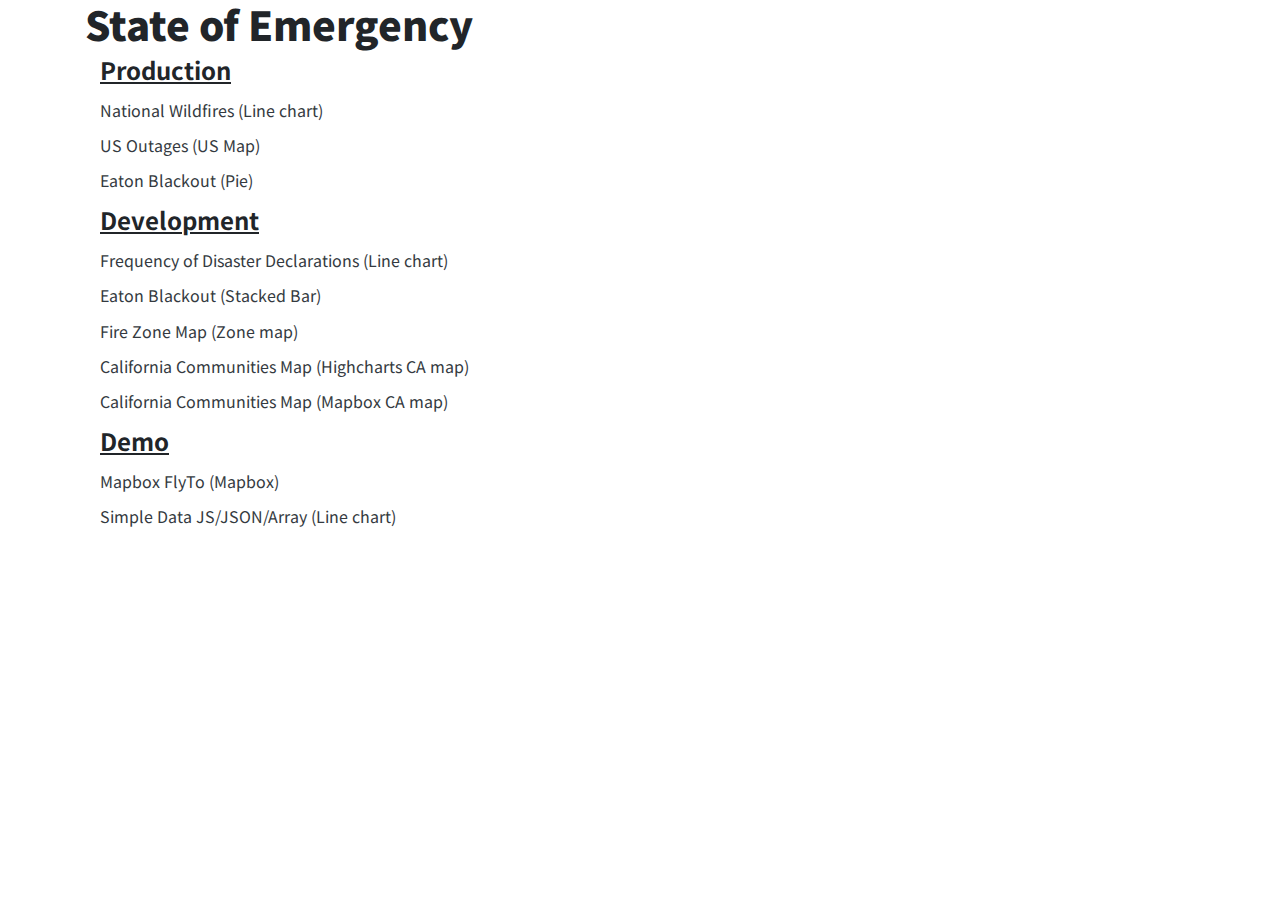
==== index.html @ ceb01c7b "update with most data viz complete" ====
<!DOCTYPE html>
<html>
    <head>
        <title>State of Emergency</title>
        <link rel="stylesheet" href="https://stackpath.bootstrapcdn.com/bootstrap/4.3.1/css/bootstrap.min.css" rel="stylesheet" integrity="sha384-ggOyR0iXCbMQv3Xipma34MD+dH/1fQ784/j6cY/iJTQUOhcWr7x9JvoRxT2MZw1T" crossorigin="anonymous">
        <link href="https://fonts.googleapis.com/css?family=Noto+Sans+JP:100,300,400,500,700,900|Roboto+Slab:100,300,400,700&display=swap" rel="stylesheet">
        <style type="text/css">
            h3 {
                font-family: 'Noto Sans JP';
                font-size: 2.5rem;
                font-weight: 900;
            }
            h4 {
                font-family: 'Noto Sans JP';
                font-size: 1.5rem;
                font-weight: 700;
                text-decoration: underline;
                animation: mymove 5s infinite;
            }
            @keyframes mymove {
                50%{
                    text-decoration-color: #E34234;
                }
            }
            .text-dark, .lead, h6 {
                font-family: 'Noto Sans JP';
                font-size: 1rem;
                font-weight: 400;
            }
            a {
                text-decoration: none;
            }
        </style>
    </head>
    <body>
        <div class="container">
            <h3>State of Emergency</h3>
            <div class="mt-2 col-md-12">
                <h4>Production</h4>
                <p class="lead">
                    <h6><a href="national-wildfires.html" class="text-dark" target="_blank">National Wildfires (Line chart)</a></h6>
                </p>
                <p class="lead">
                    <h6><a href="us-blackouts.html" class="text-dark" target="_blank">US Outages (US Map)</a></h6>
                </p>
                <p class="lead">
                    <h6><a href="eaton-blackout-pie.html" class="text-dark" target="_blank">Eaton Blackout (Pie)</a></h6>
                </p>
            </div>
            <div class="mt-2 col-md-12">
                <h4>Development</h4>
                <p class="lead">
                    <h6><a href="disaster-frequency.html" class="text-dark" target="_blank">Frequency of Disaster Declarations (Line chart)</a></h6>
                </p>
                <p class="lead">
                    <h6><a href="eaton-blackout.html" class="text-dark" target="_blank">Eaton Blackout (Stacked Bar)</a></h6>
                </p>
                <p class="lead">
                    <h6><a href="fire-zones.html" class="text-dark" target="_blank">Fire Zone Map (Zone map)</a></h6>
                </p>
                <p class="lead">
                    <h6><a href="california.html" class="text-dark" target="_blank">California Communities Map (Highcharts CA map)</a></h6>
                </p>
                <p class="lead">
                    <h6><a href="mapbox-ca.html" class="text-dark" target="_blank">California Communities Map (Mapbox CA map)</a></h6>
                </p>
            </div>
            <div class="mt-2 col-md-12">
                <h4>Demo</h4>
                <p class="lead">
                    <h6><a href="mapbox-flyto.html" class="text-dark" target="_blank">Mapbox FlyTo (Mapbox)</a></h6>
                    </p>
                <p class="lead">
                    <h6><a href="simple-data.html" class="text-dark" target="_blank">Simple Data JS/JSON/Array (Line chart)</a></h6>
                </p>
            </div>
        </div>
    </body>
</html>
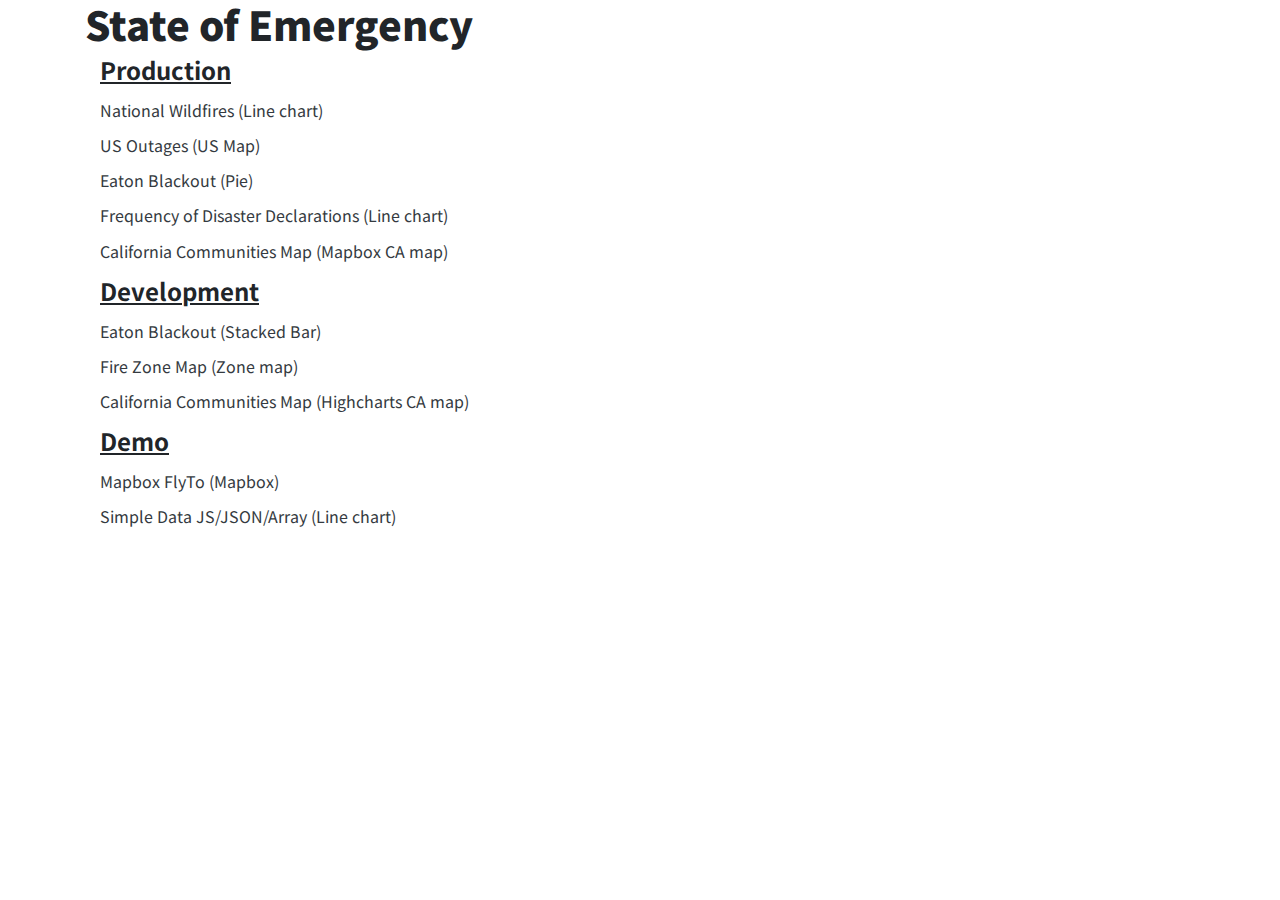
==== commit 9247eb11: "minor updates" ====
--- a/index.html
+++ b/index.html
@@ -46,12 +46,15 @@
                 <p class="lead">
                     <h6><a href="eaton-blackout-pie.html" class="text-dark" target="_blank">Eaton Blackout (Pie)</a></h6>
                 </p>
+                <p class="lead">
+                    <h6><a href="disaster-frequency.html" class="text-dark" target="_blank">Frequency of Disaster Declarations (Line chart)</a></h6>
+                </p>
+                <p class="lead">
+                    <h6><a href="mapbox-ca.html" class="text-dark" target="_blank">California Communities Map (Mapbox CA map)</a></h6>
+                </p>
             </div>
             <div class="mt-2 col-md-12">
                 <h4>Development</h4>
-                <p class="lead">
-                    <h6><a href="disaster-frequency.html" class="text-dark" target="_blank">Frequency of Disaster Declarations (Line chart)</a></h6>
-                </p>
                 <p class="lead">
                     <h6><a href="eaton-blackout.html" class="text-dark" target="_blank">Eaton Blackout (Stacked Bar)</a></h6>
                 </p>
@@ -60,9 +63,6 @@
                 </p>
                 <p class="lead">
                     <h6><a href="california.html" class="text-dark" target="_blank">California Communities Map (Highcharts CA map)</a></h6>
-                </p>
-                <p class="lead">
-                    <h6><a href="mapbox-ca.html" class="text-dark" target="_blank">California Communities Map (Mapbox CA map)</a></h6>
                 </p>
             </div>
             <div class="mt-2 col-md-12">
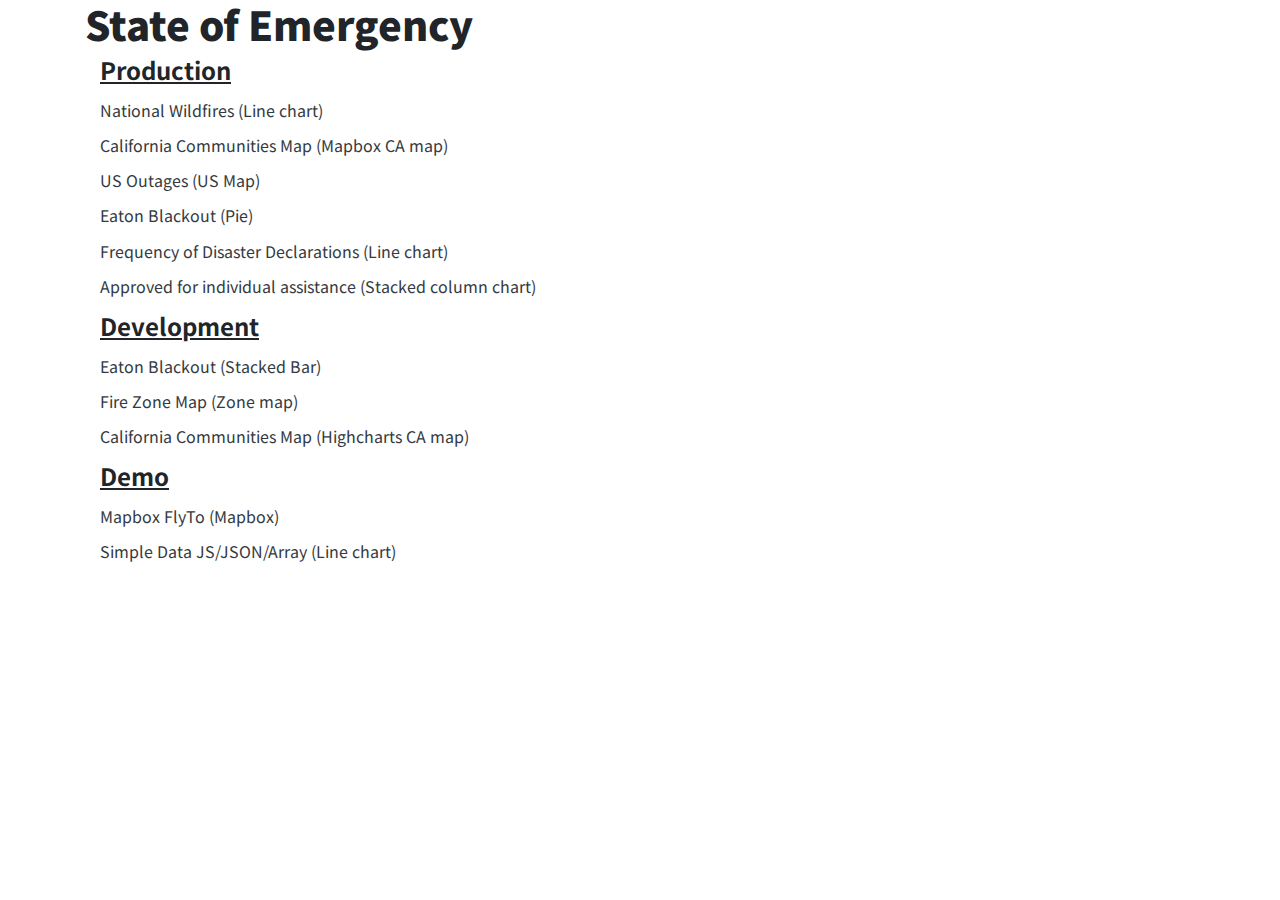
==== commit 9c896962: "new changes" ====
--- a/index.html
+++ b/index.html
@@ -41,6 +41,9 @@
                     <h6><a href="national-wildfires.html" class="text-dark" target="_blank">National Wildfires (Line chart)</a></h6>
                 </p>
                 <p class="lead">
+                    <h6><a href="ca-wildfires-mapbox.html" class="text-dark" target="_blank">California Communities Map (Mapbox CA map)</a></h6>
+                </p>
+                <p class="lead">
                     <h6><a href="us-blackouts.html" class="text-dark" target="_blank">US Outages (US Map)</a></h6>
                 </p>
                 <p class="lead">
@@ -50,7 +53,7 @@
                     <h6><a href="disaster-frequency.html" class="text-dark" target="_blank">Frequency of Disaster Declarations (Line chart)</a></h6>
                 </p>
                 <p class="lead">
-                    <h6><a href="mapbox-ca.html" class="text-dark" target="_blank">California Communities Map (Mapbox CA map)</a></h6>
+                    <h6><a href="individual-assistance.html" class="text-dark" target="_blank">Approved for individual assistance (Stacked column chart)</a></h6>
                 </p>
             </div>
             <div class="mt-2 col-md-12">
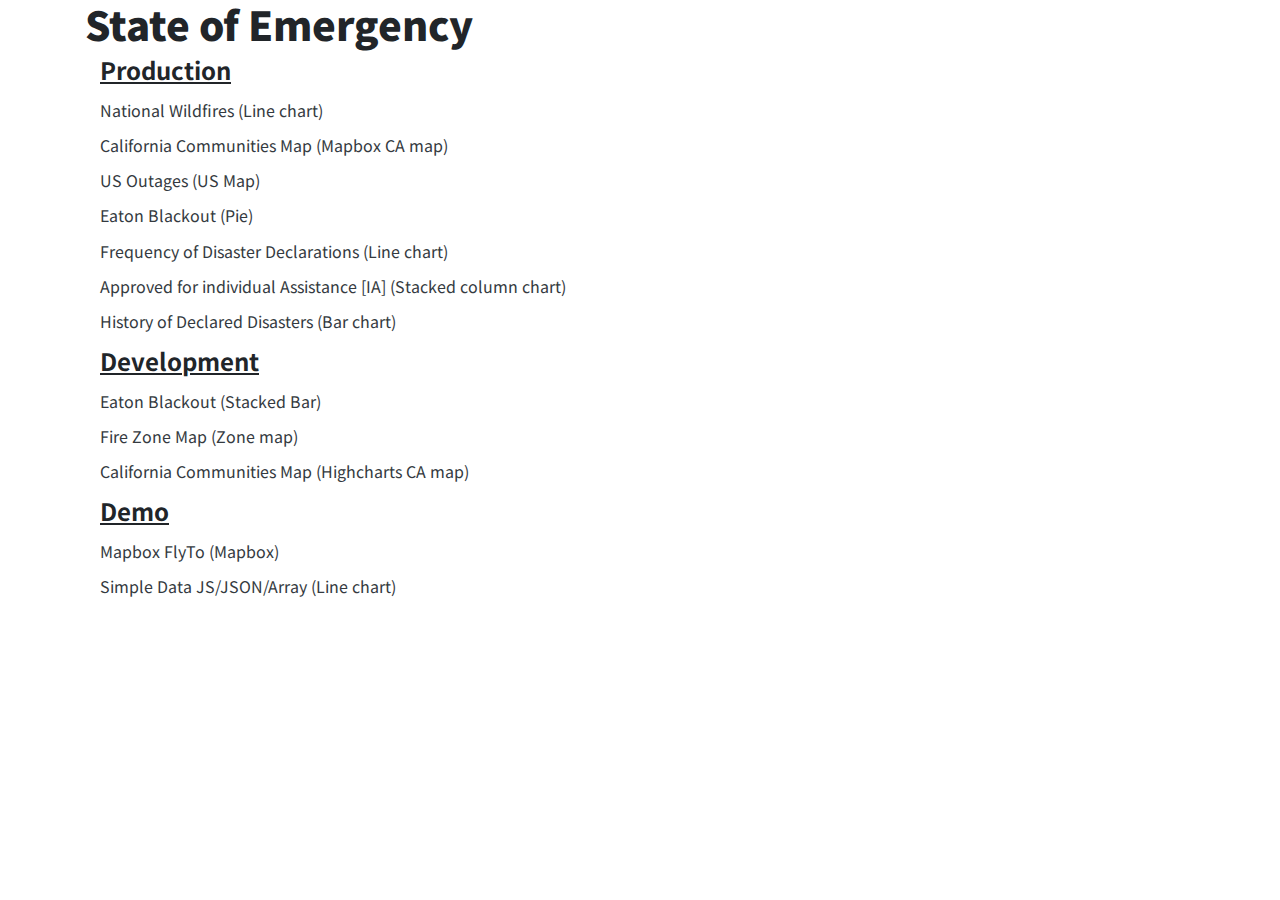
==== commit 8c4adf7c: "more changes" ====
--- a/index.html
+++ b/index.html
@@ -1,6 +1,7 @@
 <!DOCTYPE html>
 <html>
     <head>
+        <meta charset="utf-8" />
         <title>State of Emergency</title>
         <link rel="stylesheet" href="https://stackpath.bootstrapcdn.com/bootstrap/4.3.1/css/bootstrap.min.css" rel="stylesheet" integrity="sha384-ggOyR0iXCbMQv3Xipma34MD+dH/1fQ784/j6cY/iJTQUOhcWr7x9JvoRxT2MZw1T" crossorigin="anonymous">
         <link href="https://fonts.googleapis.com/css?family=Noto+Sans+JP:100,300,400,500,700,900|Roboto+Slab:100,300,400,700&display=swap" rel="stylesheet">
@@ -53,7 +54,10 @@
                     <h6><a href="disaster-frequency.html" class="text-dark" target="_blank">Frequency of Disaster Declarations (Line chart)</a></h6>
                 </p>
                 <p class="lead">
-                    <h6><a href="individual-assistance.html" class="text-dark" target="_blank">Approved for individual assistance (Stacked column chart)</a></h6>
+                    <h6><a href="individual-assistance.html" class="text-dark" target="_blank">Approved for individual Assistance [IA] (Stacked column chart)</a></h6>
+                </p>
+                <p class="lead">
+                    <h6><a href="disasters-declared.html" class="text-dark" target="_blank">History of Declared Disasters (Bar chart)</a></h6>
                 </p>
             </div>
             <div class="mt-2 col-md-12">
